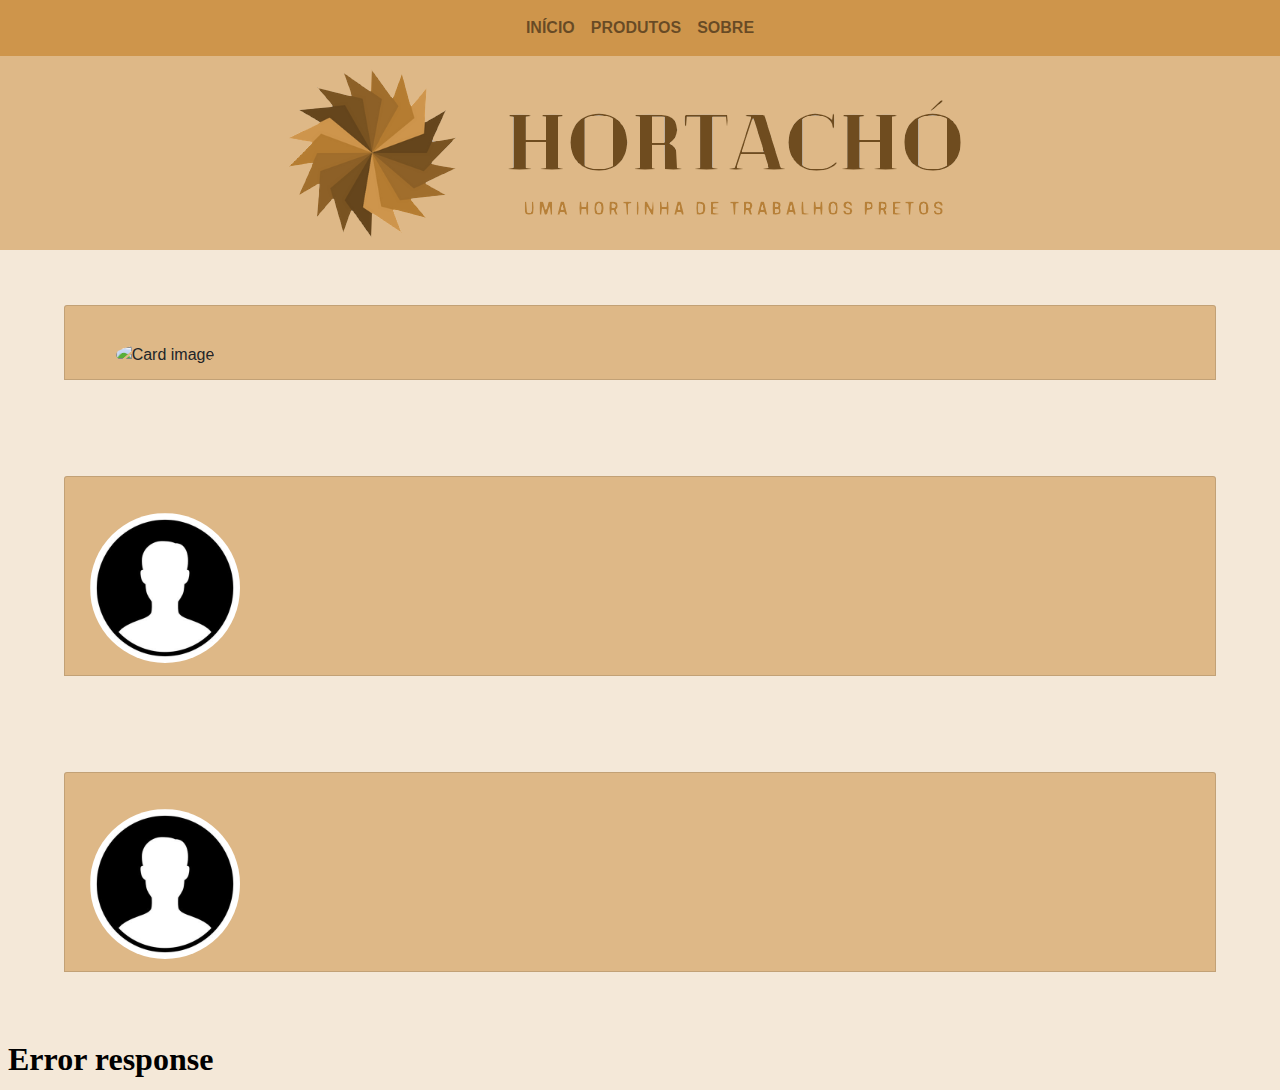
==== catalogo.html @ fab95259 "add catálogo e style" ====
<!DOCTYPE html>
<html>

<head>
    <meta charset='utf-8'>
    <meta http-equiv='X-UA-Compatible' content='IE=edge'>
    <title>Hortachó</title>
    <meta name='viewport' content='width=device-width, initial-scale=1'>
    <link rel='stylesheet' type='text/css' media='screen' href='./css/index.css'>
    <script src='./js/index.js'></script>
    <!-- Latest compiled and minified CSS -->
    <link rel="stylesheet" href="https://maxcdn.bootstrapcdn.com/bootstrap/4.5.0/css/bootstrap.min.css">
    <!-- jQuery library -->
    <script src="https://ajax.googleapis.com/ajax/libs/jquery/3.5.1/jquery.min.js"></script>
    <!-- Popper JS -->
    <script src="https://cdnjs.cloudflare.com/ajax/libs/popper.js/1.16.0/umd/popper.min.js"></script>
    <!-- Latest compiled JavaScript -->
    <script src="https://maxcdn.bootstrapcdn.com/bootstrap/4.5.0/js/bootstrap.min.js"></script>
    <link href='https://fonts.googleapis.com/css?family=Abel' rel='stylesheet'>
    <link rel="stylesheet" href="https://cdnjs.cloudflare.com/ajax/libs/font-awesome/4.7.0/css/font-awesome.min.css">
    <script src="dist/InstagramFeed.min.js"></script>
    <script src="./js/index.js"></script>
    <link rel="stylesheet" href="./css/index.css">
</head>

<body>
    <header>
        <div class="iframe">
            <iframe class="iframe_header" src="header.html" scrolling="no"></iframe>
        </div>
    </header>

    <section>
        <div class="conteiner py-5" style="padding-left: 5%; padding-right: 5%;">
            <div class="card text-center card-header conteiner_style">
                <div class="row">
                    <div class="col-sm-2 mt-4">
                        <img class="rounded-circle profile_leonardoribeiro"
                            src="https://scontent-for1-1.cdninstagram.com/v/t51.2885-19/s150x150/109012474_272046930747270_903755150161286215_n.jpg?_nc_ht=scontent-for1-1.cdninstagram.com&_nc_ohc=I9sV3BTw-_YAX8VBiOa&oh=f239ee60afec261081d952db749635be&oe=5F532448"
                            alt="Card image" width="150px" height="150px">
                    </div>
                    <div class="col-sm-10" id="insta_leonardoribeiro"></div>
                </div>
            </div>
        </div>
    </section>

    <section>
        <div class="conteiner py-5 " style="padding-left: 5%; padding-right: 5%;">
            <div class="card text-center card-header conteiner_style">
                <div class="row">
                    <div class="col-sm-2 mt-4">
                            <img class="rounded-circle profile_homemnobordado" src="./img/profile.png" alt="Card image" width="150px"
                                height="150px">
                    </div>
                    <div class="col-sm-10" id="insta_homemnobordado"></div>
                </div>
            </div>
        </div>
    </section>

    <section>
        <div class="conteiner py-5 " style="padding-left: 5%; padding-right: 5%;">
            <div class="card text-center card-header conteiner_style">
                <div class="row">
                    <div class="col-sm-2 mt-4">
                            <img class="rounded-circle profile_m4ripos4s" src="./img/profile.png" alt="Card image" width="150px"
                                height="150px">
                    </div>
                    <div class="col-sm-10" id="insta_m4ripos4s"></div>
                </div>
            </div>
        </div>
    </section>



    <footer>
        <div class="iframe">
            <iframe class="iframe_footer" src="footer.html" scrolling="no" height="80px"></iframe>
        </div>
    </footer>

    <script>
        $(document).ready(function () {
            $('.profile_leonardoribeiro').tooltip({ title: "Leonardo Ribeiro", placement: "right", trigger: "hover" });
            $('.profile_homemnobordado').tooltip({ title: "Everton", placement: "right", trigger: "hover" });
            $('.profile_m4ripos4s').tooltip({ title: "Ramana", placement: "right", trigger: "hover" });          
        });

        function instagram(username, user_id) {
            new InstagramFeed({
                'username': username,
                'container': document.getElementById(user_id),
                'display_profile': false,
                'display_biography': false,
                'display_gallery': true,
                'callback': null,
                'styling': true,
                'items': 5,
                'items_per_row': 5,
                'margin': 1,
                'lazy_load': true,
                'on_error': console.error
            });
        };
        instagram("psi.leonardoribeiro", "insta_leonardoribeiro");
        instagram("homemnobordado", "insta_homemnobordado");
        instagram("m4ripos4s", "insta_m4ripos4s");
    </script>
</body>

</html>
---- css/index.css ----
.carousel-inner img {
    width: 100%;
    height: 200px;
    margin-bottom: 20px;
    opacity: 0.5;
}

.jumbotron h1{
    color: white;
    font-weight: bold;
}

.carousel-caption p{
    color: white;
    font-weight: 700;
    text-transform: uppercase;
}

.nav-link{
    color: black;
}

.iframe_header {
	border: 0;
    width: 100%;
    height: 250px;
	padding: 0;
}

.iframe_footer {
	border: 0;
    width: 100%;
    height: 70px;
    padding: 0;
    display: block;
}

body{
    background-color: #f4e8d8;
}

.conteiner_style{
    background-color: burlywood;
}
---- css/index.css ----
.carousel-inner img {
    width: 100%;
    height: 200px;
    margin-bottom: 20px;
    opacity: 0.5;
}

.jumbotron h1{
    color: white;
    font-weight: bold;
}

.carousel-caption p{
    color: white;
    font-weight: 700;
    text-transform: uppercase;
}

.nav-link{
    color: black;
}

.iframe_header {
	border: 0;
    width: 100%;
    height: 250px;
	padding: 0;
}

.iframe_footer {
	border: 0;
    width: 100%;
    height: 70px;
    padding: 0;
    display: block;
}

body{
    background-color: #f4e8d8;
}

.conteiner_style{
    background-color: burlywood;
}
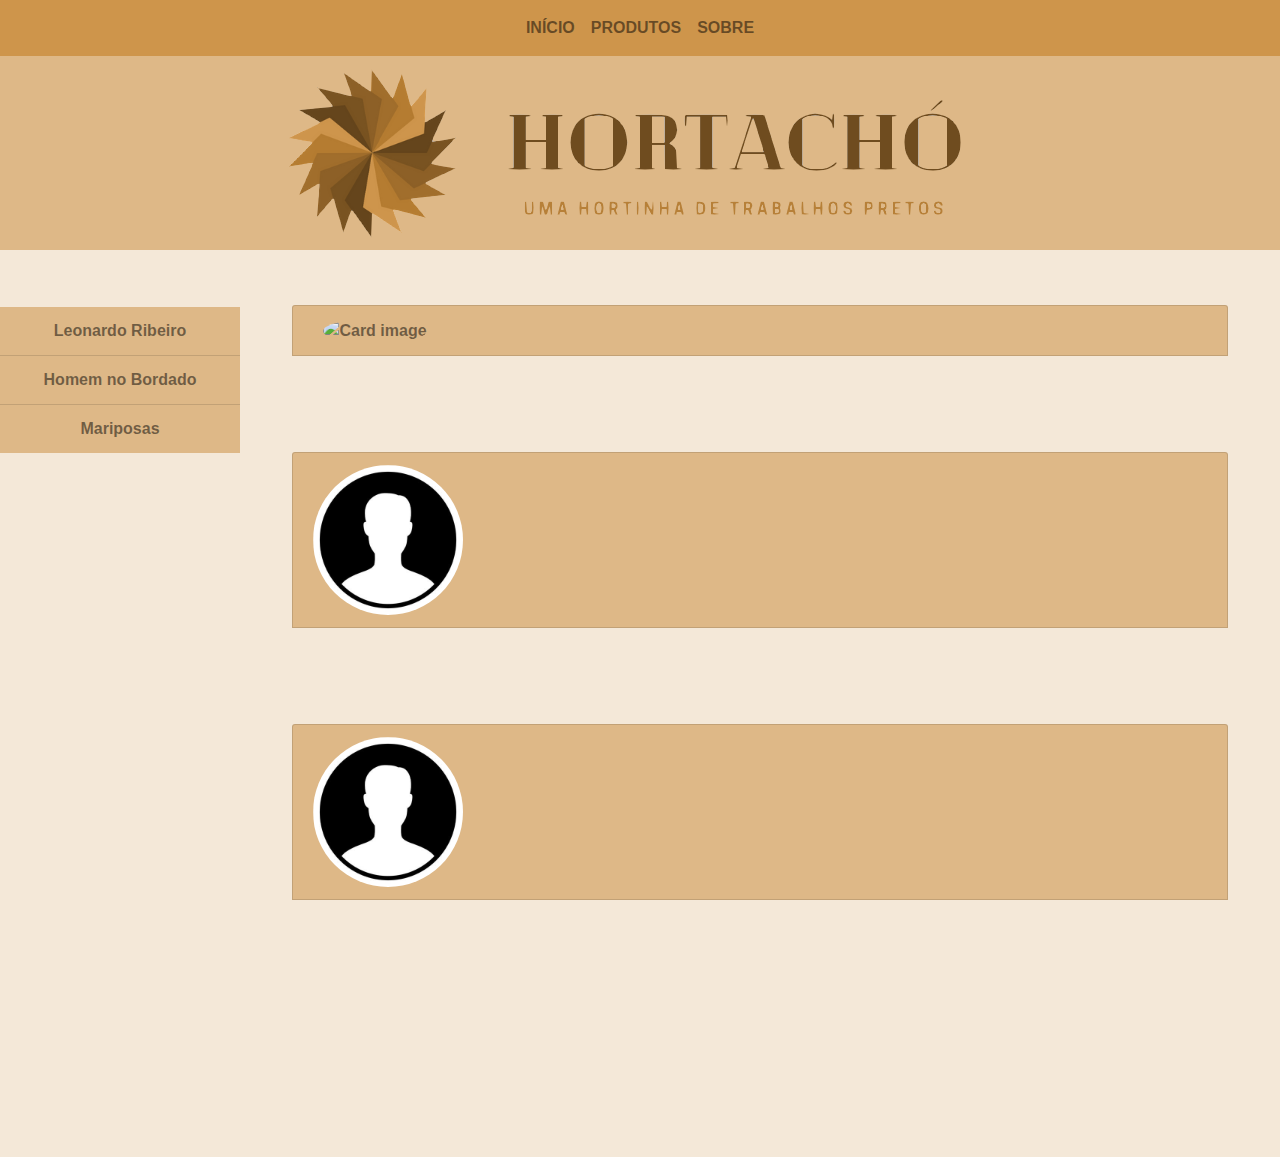
==== commit 64a3c592: "Sidebar" ====
--- a/catalogo.html
+++ b/catalogo.html
@@ -8,84 +8,90 @@
     <meta name='viewport' content='width=device-width, initial-scale=1'>
     <link rel='stylesheet' type='text/css' media='screen' href='./css/index.css'>
     <script src='./js/index.js'></script>
-    <!-- Latest compiled and minified CSS -->
     <link rel="stylesheet" href="https://maxcdn.bootstrapcdn.com/bootstrap/4.5.0/css/bootstrap.min.css">
-    <!-- jQuery library -->
     <script src="https://ajax.googleapis.com/ajax/libs/jquery/3.5.1/jquery.min.js"></script>
-    <!-- Popper JS -->
     <script src="https://cdnjs.cloudflare.com/ajax/libs/popper.js/1.16.0/umd/popper.min.js"></script>
-    <!-- Latest compiled JavaScript -->
     <script src="https://maxcdn.bootstrapcdn.com/bootstrap/4.5.0/js/bootstrap.min.js"></script>
     <link href='https://fonts.googleapis.com/css?family=Abel' rel='stylesheet'>
     <link rel="stylesheet" href="https://cdnjs.cloudflare.com/ajax/libs/font-awesome/4.7.0/css/font-awesome.min.css">
     <script src="dist/InstagramFeed.min.js"></script>
     <script src="./js/index.js"></script>
     <link rel="stylesheet" href="./css/index.css">
+    <script src="vendor/jquery/jquery.min.js"></script>
+    <script src="vendor/bootstrap/js/bootstrap.bundle.min.js"></script>
 </head>
 
 <body>
+
     <header>
         <div class="iframe">
             <iframe class="iframe_header" src="header.html" scrolling="no"></iframe>
         </div>
     </header>
 
-    <section>
-        <div class="conteiner py-5" style="padding-left: 5%; padding-right: 5%;">
-            <div class="card text-center card-header conteiner_style">
-                <div class="row">
-                    <div class="col-sm-2 mt-4">
-                        <img class="rounded-circle profile_leonardoribeiro"
-                            src="https://scontent-for1-1.cdninstagram.com/v/t51.2885-19/s150x150/109012474_272046930747270_903755150161286215_n.jpg?_nc_ht=scontent-for1-1.cdninstagram.com&_nc_ohc=I9sV3BTw-_YAX8VBiOa&oh=f239ee60afec261081d952db749635be&oe=5F532448"
-                            alt="Card image" width="150px" height="150px">
-                    </div>
-                    <div class="col-sm-10" id="insta_leonardoribeiro"></div>
-                </div>
+    <div class="d-flex" id="wrapper">
+
+        <div id="sidebar-wrapper">
+            <div class="sidebar-heading side_title"></div>
+            <div class="list-group list-group-flush">
+                <a href="#leonardoribeiro" class="list-group-item list-group-item-action conteiner_style">Leonardo Ribeiro</a>
+                <a href="#homemnobordado" class="list-group-item list-group-item-action conteiner_style">Homem no Bordado</a>
+                <a href="#m4ripos4s"" class=" list-group-item list-group-item-action conteiner_style">Mariposas</a>
             </div>
         </div>
-    </section>
 
-    <section>
-        <div class="conteiner py-5 " style="padding-left: 5%; padding-right: 5%;">
-            <div class="card text-center card-header conteiner_style">
-                <div class="row">
-                    <div class="col-sm-2 mt-4">
-                            <img class="rounded-circle profile_homemnobordado" src="./img/profile.png" alt="Card image" width="150px"
-                                height="150px">
+        <div id="page-content-wrapper">
+            <section>
+                <div class="conteiner py-5" style="padding-left: 5%; padding-right: 5%;" id="leonardoribeiro">
+                    <div class="card text-center card-header conteiner_style">
+                        <div class="row">
+                            <div class="col-sm-2">
+                                <img class="rounded-circle profile_leonardoribeiro"
+                                    src="https://scontent-for1-1.cdninstagram.com/v/t51.2885-19/s150x150/109012474_272046930747270_903755150161286215_n.jpg?_nc_ht=scontent-for1-1.cdninstagram.com&_nc_ohc=I9sV3BTw-_YAX8VBiOa&oh=f239ee60afec261081d952db749635be&oe=5F532448"
+                                    alt="Card image" width="150px" height="150px">
+                            </div>
+                            <div class="col-sm-10" id="insta_leonardoribeiro"></div>
+                        </div>
                     </div>
-                    <div class="col-sm-10" id="insta_homemnobordado"></div>
                 </div>
-            </div>
+            </section>
+
+            <section>
+                <div class="conteiner py-5 " style="padding-left: 5%; padding-right: 5%;" id="homemnobordado">
+                    <div class="card text-center card-header conteiner_style">
+                        <div class="row">
+                            <div class="col-sm-2">
+                                <img class="rounded-circle profile_homemnobordado" src="./img/profile.png"
+                                    alt="Card image" width="150px" height="150px">
+                            </div>
+                            <div class="col-sm-10" id="insta_homemnobordado"></div>
+                        </div>
+                    </div>
+                </div>
+            </section>
+
+            <section>
+                <div class="conteiner py-5 " style="padding-left: 5%; padding-right: 5%;" id="m4ripos4s">
+                    <div class="card text-center card-header conteiner_style">
+                        <div class="row">
+                            <div class="col-sm-2">
+                                <img class="rounded-circle profile_m4ripos4s" src="./img/profile.png" alt="Card image"
+                                    width="150px" height="150px">
+                            </div>
+                            <div class="col-sm-10" id="insta_m4ripos4s"></div>
+                        </div>
+                    </div>
+                </div>
+            </section>
         </div>
-    </section>
 
-    <section>
-        <div class="conteiner py-5 " style="padding-left: 5%; padding-right: 5%;">
-            <div class="card text-center card-header conteiner_style">
-                <div class="row">
-                    <div class="col-sm-2 mt-4">
-                            <img class="rounded-circle profile_m4ripos4s" src="./img/profile.png" alt="Card image" width="150px"
-                                height="150px">
-                    </div>
-                    <div class="col-sm-10" id="insta_m4ripos4s"></div>
-                </div>
-            </div>
-        </div>
-    </section>
-
-
-
-    <footer>
-        <div class="iframe">
-            <iframe class="iframe_footer" src="footer.html" scrolling="no" height="80px"></iframe>
-        </div>
-    </footer>
+    </div>
 
     <script>
         $(document).ready(function () {
             $('.profile_leonardoribeiro').tooltip({ title: "Leonardo Ribeiro", placement: "right", trigger: "hover" });
             $('.profile_homemnobordado').tooltip({ title: "Everton", placement: "right", trigger: "hover" });
-            $('.profile_m4ripos4s').tooltip({ title: "Ramana", placement: "right", trigger: "hover" });          
+            $('.profile_m4ripos4s').tooltip({ title: "Ramana", placement: "right", trigger: "hover" });
         });
 
         function instagram(username, user_id) {
@@ -108,6 +114,7 @@
         instagram("homemnobordado", "insta_homemnobordado");
         instagram("m4ripos4s", "insta_m4ripos4s");
     </script>
+
 </body>
 
 </html>--- a/css/index.css
+++ b/css/index.css
@@ -41,4 +41,60 @@
 
 .conteiner_style{
     background-color: burlywood;
+    color: rgba(0,0,0,.5);
+    font-weight: 700;
+    text-align: center;
+}
+
+.side_title{
+    text-transform: uppercase;
+    font-weight: 700;
+    text-align: center;
+    color: #825329;
+    margin-top: 1.4rem;
+}
+
+#wrapper {
+    overflow-x: hidden;
+ }
+
+#sidebar-wrapper {
+  min-height: 100vh;
+  margin-left: -15rem;
+  -webkit-transition: margin .25s ease-out;
+  -moz-transition: margin .25s ease-out;
+  -o-transition: margin .25s ease-out;
+  transition: margin .25s ease-out;
+}
+
+#sidebar-wrapper .sidebar-heading {
+  padding: 0.875rem 1.25rem;
+  font-size: 1.2rem;
+}
+
+#sidebar-wrapper .list-group {
+  width: 15rem;
+}
+
+#page-content-wrapper {
+  min-width: 100vw;
+}
+
+#wrapper.toggled #sidebar-wrapper {
+  margin-left: 0;
+}
+
+@media (min-width: 768px) {
+  #sidebar-wrapper {
+    margin-left: 0;
+  }
+
+  #page-content-wrapper {
+    min-width: 0;
+    width: 100%;
+  }
+
+  #wrapper.toggled #sidebar-wrapper {
+    margin-left: -15rem;
+  }
 }--- a/css/index.css
+++ b/css/index.css
@@ -41,4 +41,60 @@
 
 .conteiner_style{
     background-color: burlywood;
+    color: rgba(0,0,0,.5);
+    font-weight: 700;
+    text-align: center;
+}
+
+.side_title{
+    text-transform: uppercase;
+    font-weight: 700;
+    text-align: center;
+    color: #825329;
+    margin-top: 1.4rem;
+}
+
+#wrapper {
+    overflow-x: hidden;
+ }
+
+#sidebar-wrapper {
+  min-height: 100vh;
+  margin-left: -15rem;
+  -webkit-transition: margin .25s ease-out;
+  -moz-transition: margin .25s ease-out;
+  -o-transition: margin .25s ease-out;
+  transition: margin .25s ease-out;
+}
+
+#sidebar-wrapper .sidebar-heading {
+  padding: 0.875rem 1.25rem;
+  font-size: 1.2rem;
+}
+
+#sidebar-wrapper .list-group {
+  width: 15rem;
+}
+
+#page-content-wrapper {
+  min-width: 100vw;
+}
+
+#wrapper.toggled #sidebar-wrapper {
+  margin-left: 0;
+}
+
+@media (min-width: 768px) {
+  #sidebar-wrapper {
+    margin-left: 0;
+  }
+
+  #page-content-wrapper {
+    min-width: 0;
+    width: 100%;
+  }
+
+  #wrapper.toggled #sidebar-wrapper {
+    margin-left: -15rem;
+  }
 }